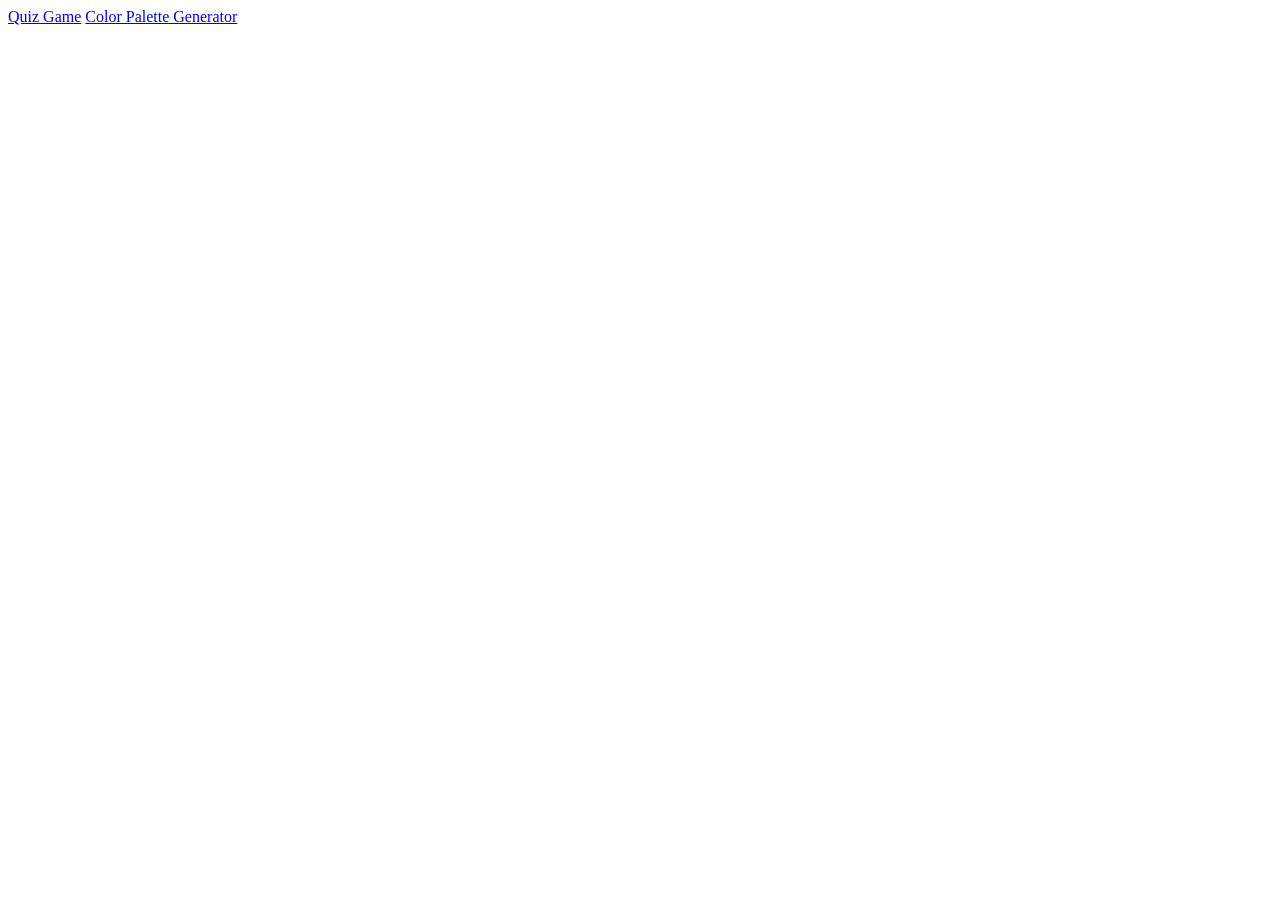
==== index.html @ 4bca3ff7 "Create index.html" ====
<!DOCTYPE html>
<html lang="en">
<head>
    <meta charset="UTF-8">
    <meta name="viewport" content="width=device-width, initial-scale=1.0">
    <title>Home Page</title>
</head>
<body>
    <a href="./Project1-QuizGame/index.html">Quiz Game</a>
    <a href="./Project2-ColorPaletteGenerator/">Color Palette Generator</a>
</body>
</html>
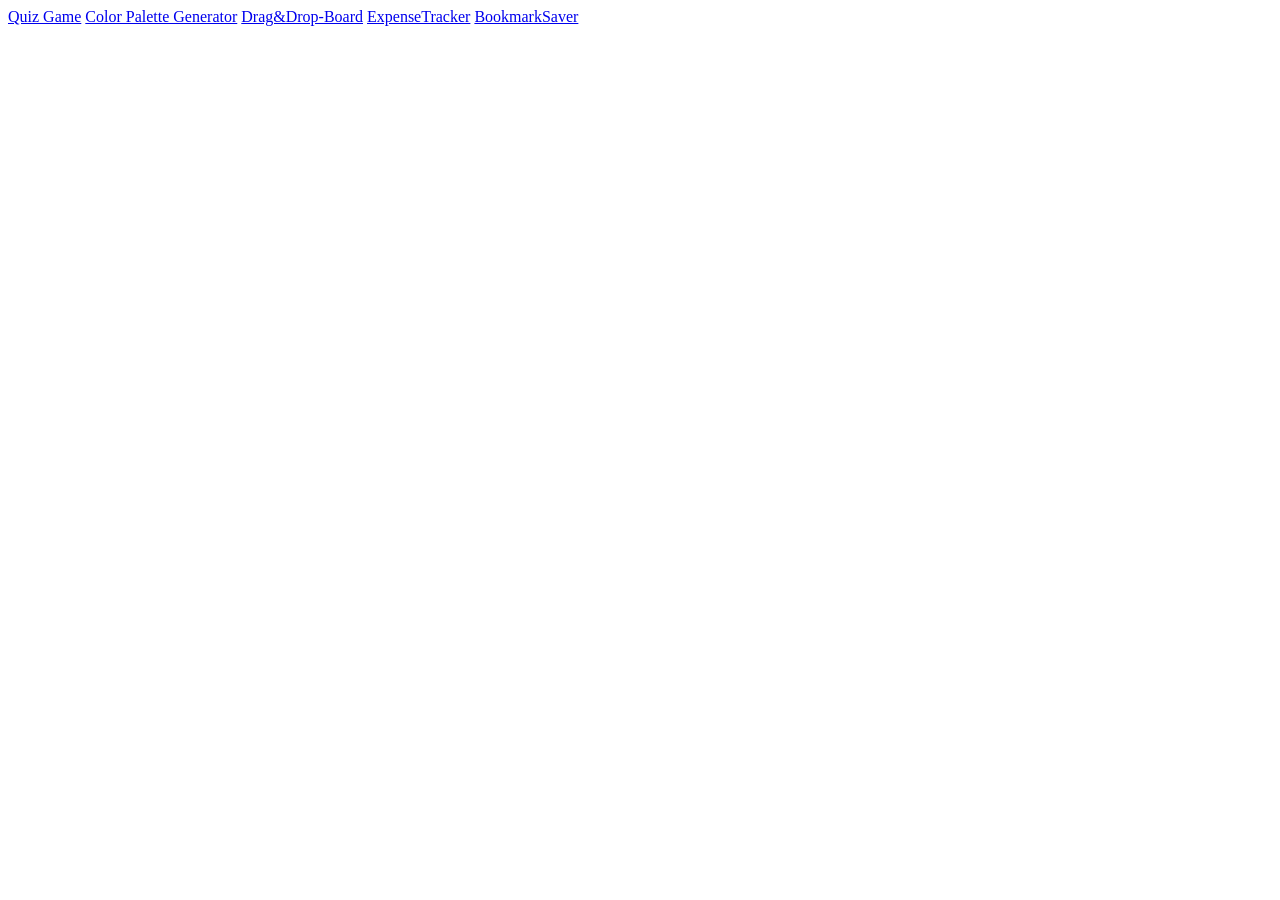
==== commit 45523fa9: "Update index.html" ====
--- a/index.html
+++ b/index.html
@@ -8,5 +8,8 @@
 <body>
     <a href="./Project1-QuizGame/index.html">Quiz Game</a>
     <a href="./Project2-ColorPaletteGenerator/">Color Palette Generator</a>
+    <a href="./Project3-Drag&Drop-Board/">Drag&Drop-Board</a>
+    <a href="./Project4-ExpenseTracker/">ExpenseTracker</a>
+    <a href="./Project5-BookmarkSaver/">BookmarkSaver</a>
 </body>
 </html>
